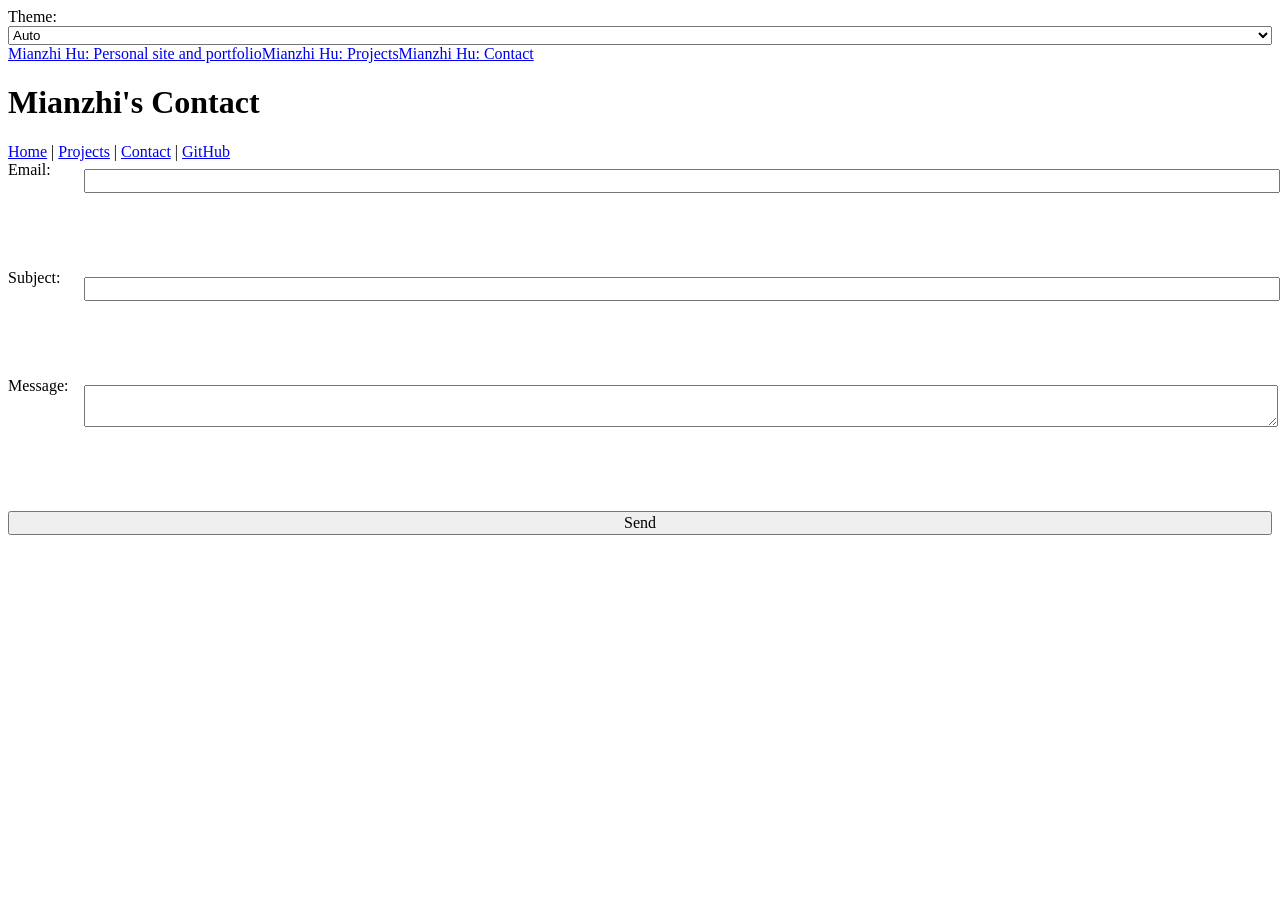
==== contact/index.html @ 70dcfe75 "test json acquire" ====
<!DOCTYPE html>
<html lang="en">
<head>
    <meta charset="UTF-8">
    <title>Mianzhi Hu: Contact</title>
</head>
<body>
    <style>
	@import url("../stl_contact.css");
    </style>
    <script src="/global.js" type="module"></script>
    <h1>Mianzhi's Contact</h1>
    <a href="../index.html">Home</a> |
    <a href="../projects/index.html">Projects</a> |
    <a href="../contact/index.html">Contact</a> |
    <a href="https://mian0606.github.io" target="_blank">GitHub</a>

    <form action="mailto:mih037@gmail.com" method="POST" enctype="text/plain">

    <label>
        Email:
        <input name="email" type="email">
    </label>

    <br><br>

    <label>
        Subject:
        <input name="subject">
    </label>

    <br><br>

    <label>
        Message:
        <textarea name="body"></textarea>
    </label>

    <br><br>

    <button>Send</button>

</form>
</nav>
</body>
</html>
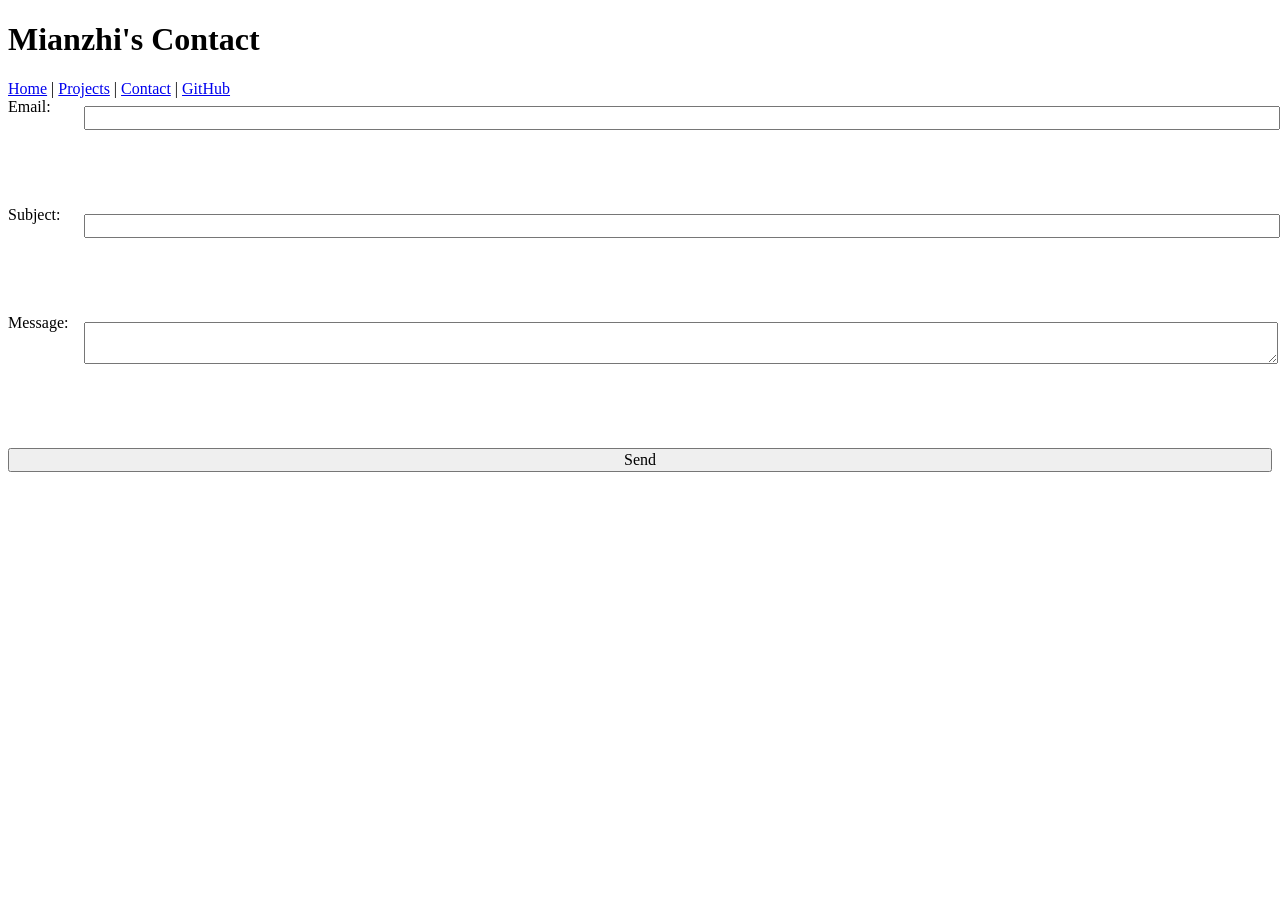
==== commit e4790885: "4" ====
--- a/contact/index.html
+++ b/contact/index.html
@@ -8,7 +8,7 @@
     <style>
 	@import url("../stl_contact.css");
     </style>
-    <script src="/global.js" type="module"></script>
+    <script src="global.js" type="module"></script>
     <h1>Mianzhi's Contact</h1>
     <a href="../index.html">Home</a> |
     <a href="../projects/index.html">Projects</a> |
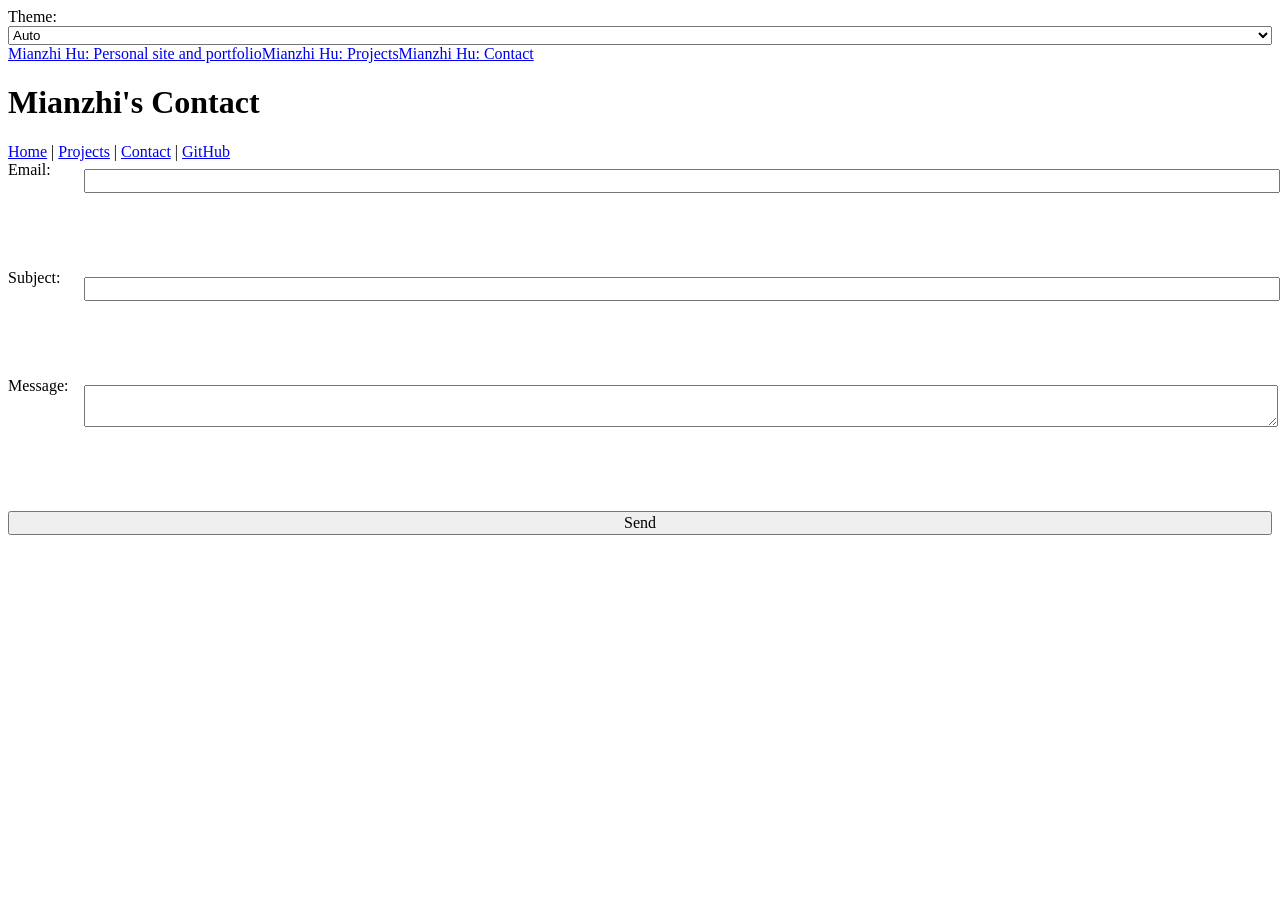
==== commit 45e866d0: "7" ====
--- a/contact/index.html
+++ b/contact/index.html
@@ -8,7 +8,7 @@
     <style>
 	@import url("../stl_contact.css");
     </style>
-    <script src="global.js" type="module"></script>
+    <script src="../global.js" type="module"></script>
     <h1>Mianzhi's Contact</h1>
     <a href="../index.html">Home</a> |
     <a href="../projects/index.html">Projects</a> |
